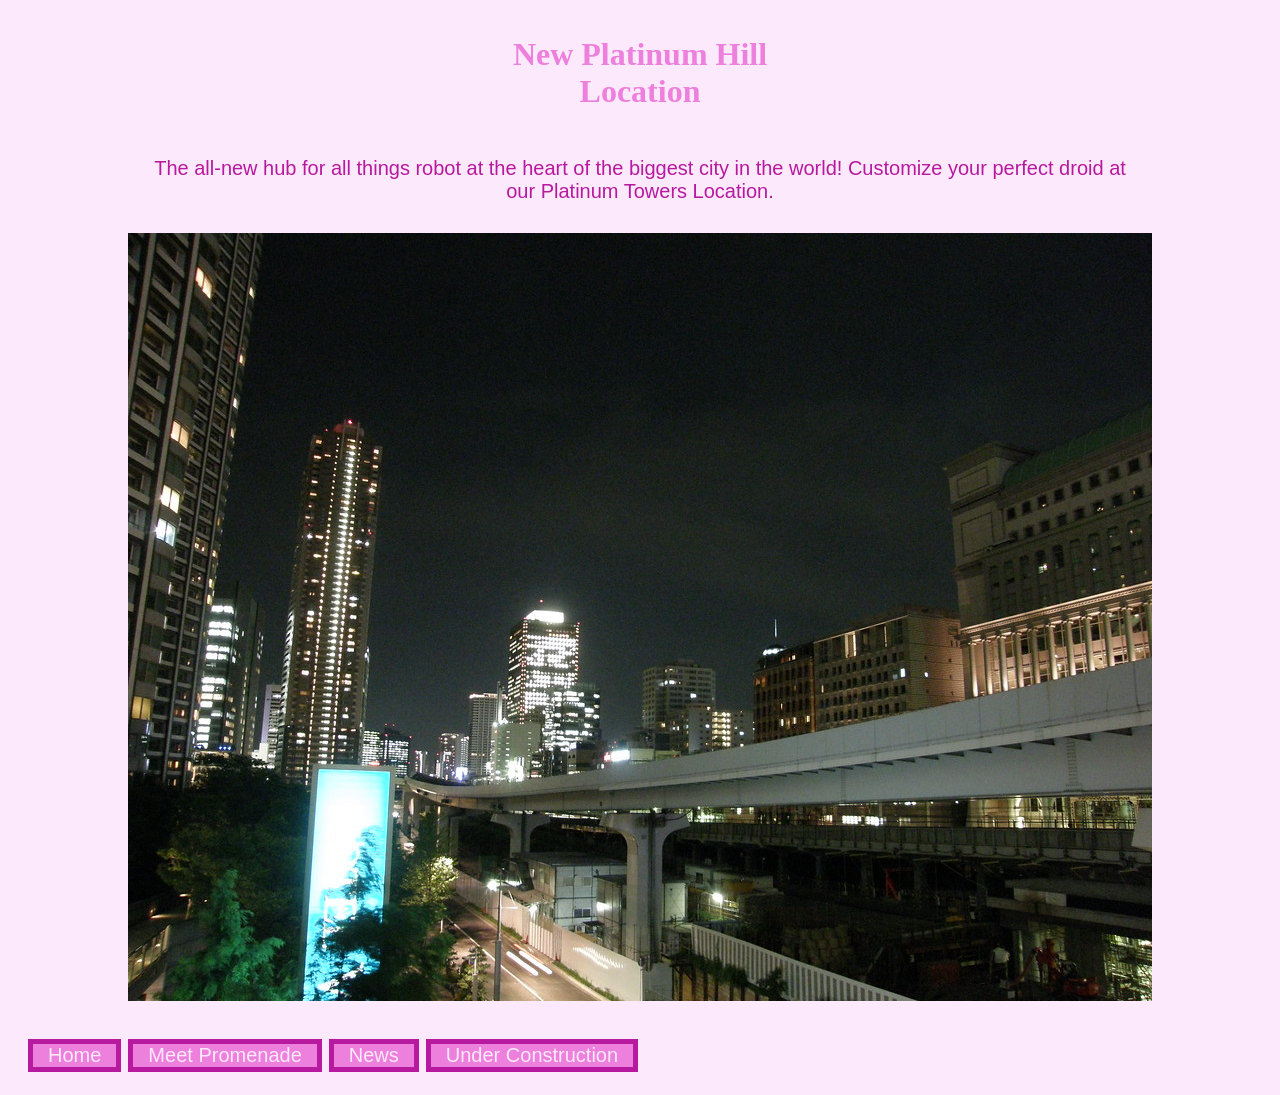
==== page2.html @ 089fd471 "Add files via upload" ====
<!DOCTYPE html>
<html>
<head>
	<meta charset="utf-8">
	<meta name="viewport" content="width=device-width, initial-scale=1">
	<title>Voss at Platinum Hill</title>
		<link rel="stylesheet" type="text/css" href="styles.css">
</head>
<body>
	<h1>New Platinum Hill Location</h1>
		<p>The all-new hub for all things robot at the heart of the biggest city in the world! Customize your perfect droid at our Platinum Towers Location.</p>
	<img src="images/city_temp.jpg">
	<br>
	<ul>
		<li><a href="index.html">Home</a></li>
		<li><a href="page5.html">Meet Promenade</a></li>
		<li><a href="page4.html">News</a></li>
		<li><a href="page3.html">Under Construction</a></li>
	</ul>
</body>
</html>
---- styles.css ----
body{background-color: #FCE9FB;}
h1{color: #ED80DD; 
	font-family: Futura;
	text-align: center;
	margin-left: 35%;
	margin-right: 35%;
	padding: 15px;}
h2{color: #ED80DD; 
	font-family: Futura;
	text-align: center;}
p{color: #B71A9F;
	font-family: Helvetica;
	font-size: 20px;
	margin-left: 10%;
	margin-right: 10%;
	text-align: center;
	padding: 10px}
img{display: block;
	margin: auto}

ul{list-style-type: none;
	margin:5px;
	padding:0;
	overflow: hidden;
	
	padding: 15px;
	font-family: Helvetica;
	font-size: 20px;}
	ul li{float:left;
			margin-right: 7px;
			border-style: solid;
			border-color: #B71A9F;
			border-width: 5px;}


		ul li a {display:block;
			color: #FCE9FB;
			background-color: #ED80DD;
			text-align: center;
			padding:40x 45px;
			padding-left: 15px;
			padding-right: 15px;
			text-decoration: none;}
		ul li a:hover{
			background-color: #E548CD;
		}
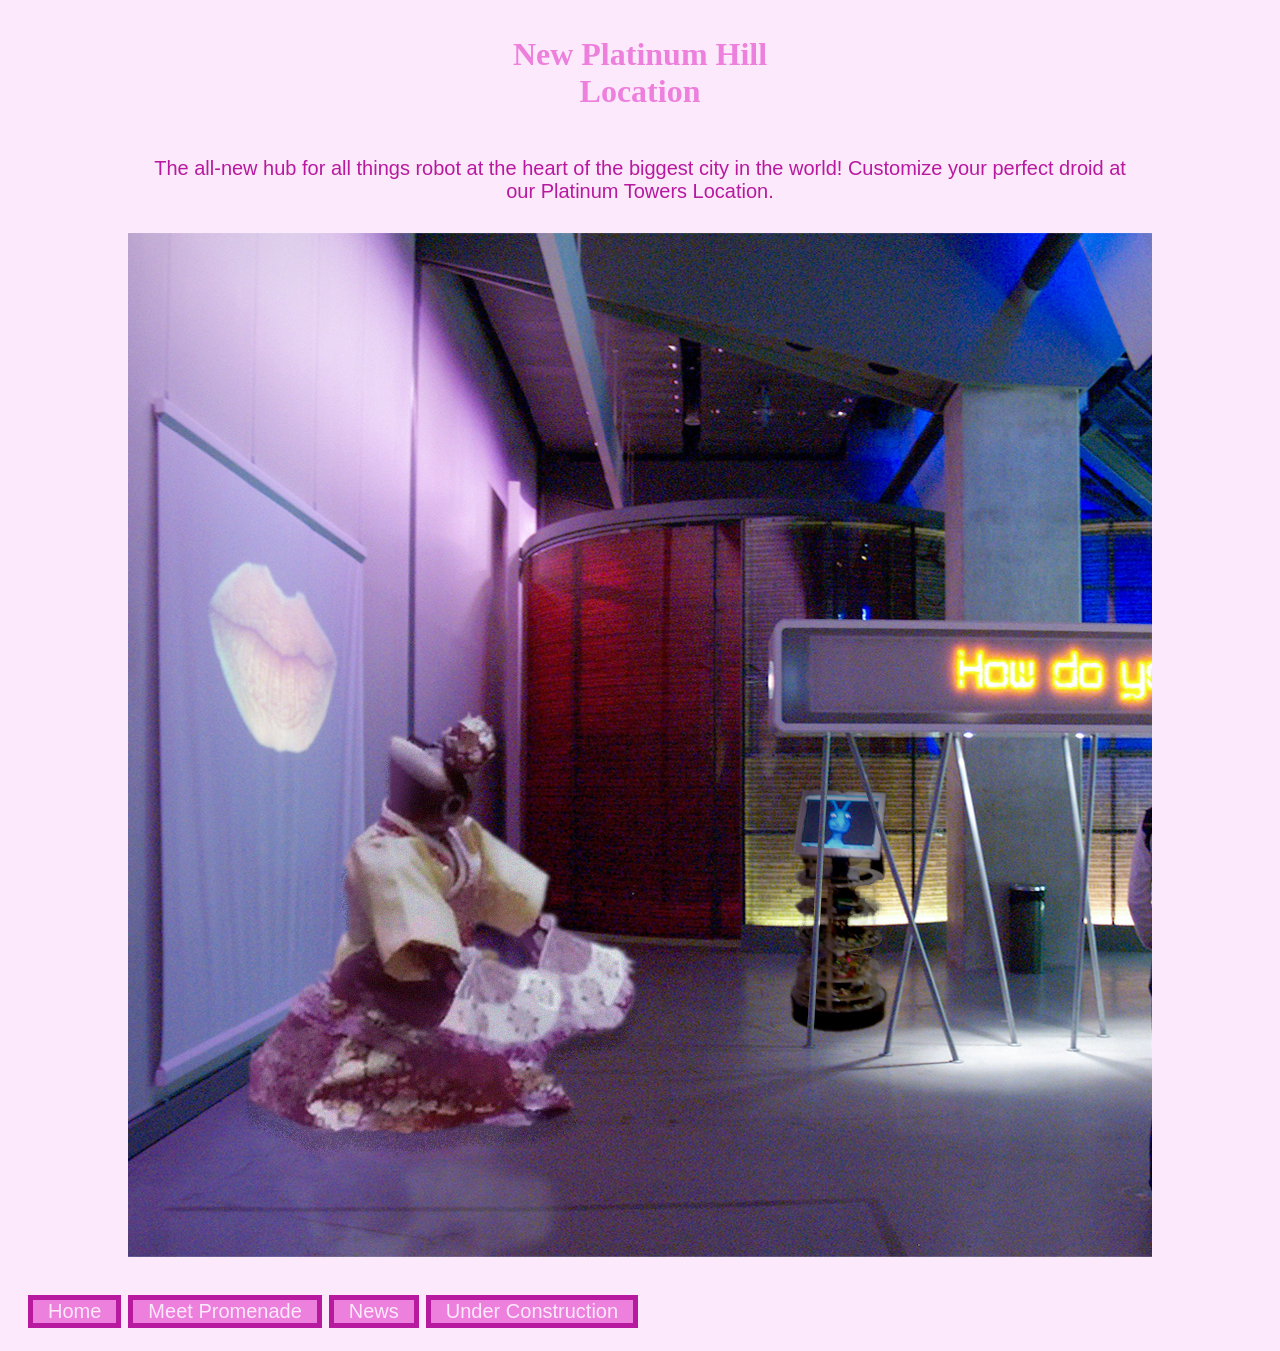
==== commit ca130ccb: "added final landscape" ====
--- a/page2.html
+++ b/page2.html
@@ -9,7 +9,7 @@
 <body>
 	<h1>New Platinum Hill Location</h1>
 		<p>The all-new hub for all things robot at the heart of the biggest city in the world! Customize your perfect droid at our Platinum Towers Location.</p>
-	<img src="images/city_temp.jpg">
+	<img src="images/landscape_2.jpg">
 	<br>
 	<ul>
 		<li><a href="index.html">Home</a></li>
@@ -18,4 +18,4 @@
 		<li><a href="page3.html">Under Construction</a></li>
 	</ul>
 </body>
-</html>+</html>
--- a/styles.css
+++ b/styles.css
@@ -1,12 +1,12 @@
 body{background-color: #FCE9FB;}
 h1{color: #ED80DD; 
-	font-family: Futura;
+	font-family: Impact;
 	text-align: center;
 	margin-left: 35%;
 	margin-right: 35%;
 	padding: 15px;}
 h2{color: #ED80DD; 
-	font-family: Futura;
+	font-family: Impact;
 	text-align: center;}
 p{color: #B71A9F;
 	font-family: Helvetica;
@@ -17,6 +17,9 @@
 	padding: 10px}
 img{display: block;
 	margin: auto}
+
+#secret a {color: #FCE9FB;}
+	a:hover {color: #ED80DD;}
 
 ul{list-style-type: none;
 	margin:5px;
@@ -43,4 +46,4 @@
 			text-decoration: none;}
 		ul li a:hover{
 			background-color: #E548CD;
-		}+		}
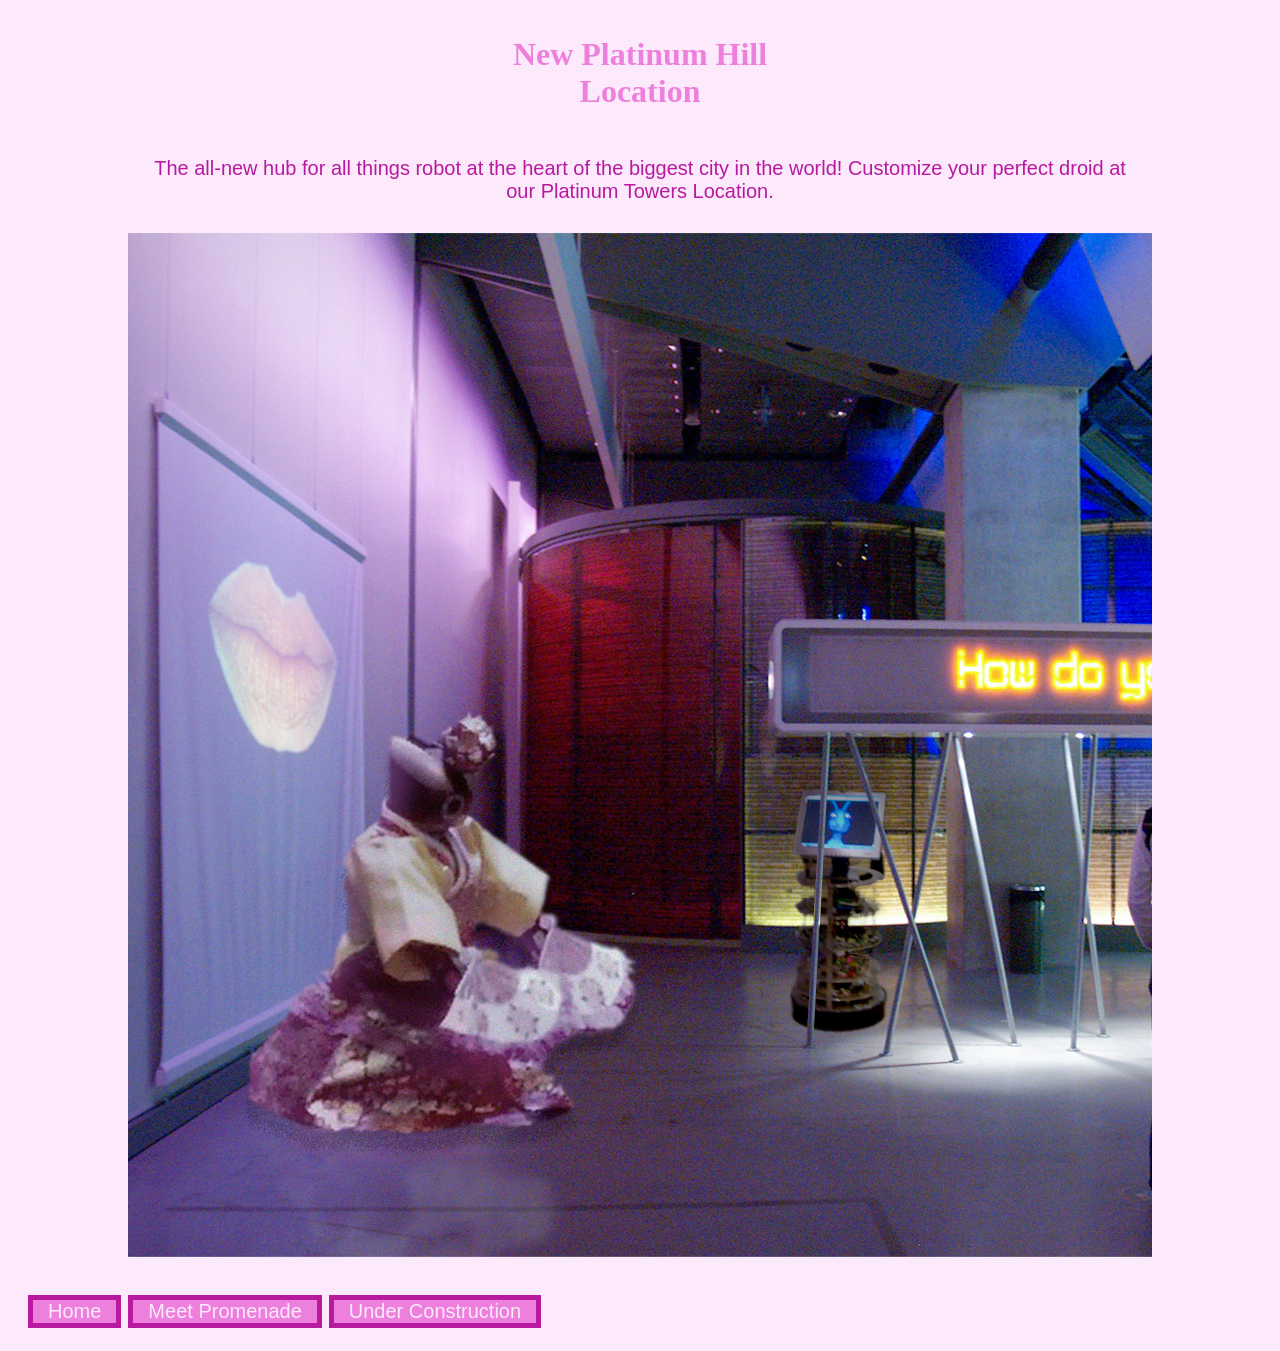
==== commit edd49016: "deleted secret link" ====
--- a/page2.html
+++ b/page2.html
@@ -14,7 +14,7 @@
 	<ul>
 		<li><a href="index.html">Home</a></li>
 		<li><a href="page5.html">Meet Promenade</a></li>
-		<li><a href="page4.html">News</a></li>
+	
 		<li><a href="page3.html">Under Construction</a></li>
 	</ul>
 </body>
--- a/styles.css
+++ b/styles.css
@@ -19,13 +19,12 @@
 	margin: auto}
 
 #secret a {color: #FCE9FB;}
-	a:hover {color: #ED80DD;}
+	#secret a:hover{color: #ED80DD;}
 
 ul{list-style-type: none;
 	margin:5px;
 	padding:0;
 	overflow: hidden;
-	
 	padding: 15px;
 	font-family: Helvetica;
 	font-size: 20px;}
@@ -34,7 +33,6 @@
 			border-style: solid;
 			border-color: #B71A9F;
 			border-width: 5px;}
-
 
 		ul li a {display:block;
 			color: #FCE9FB;
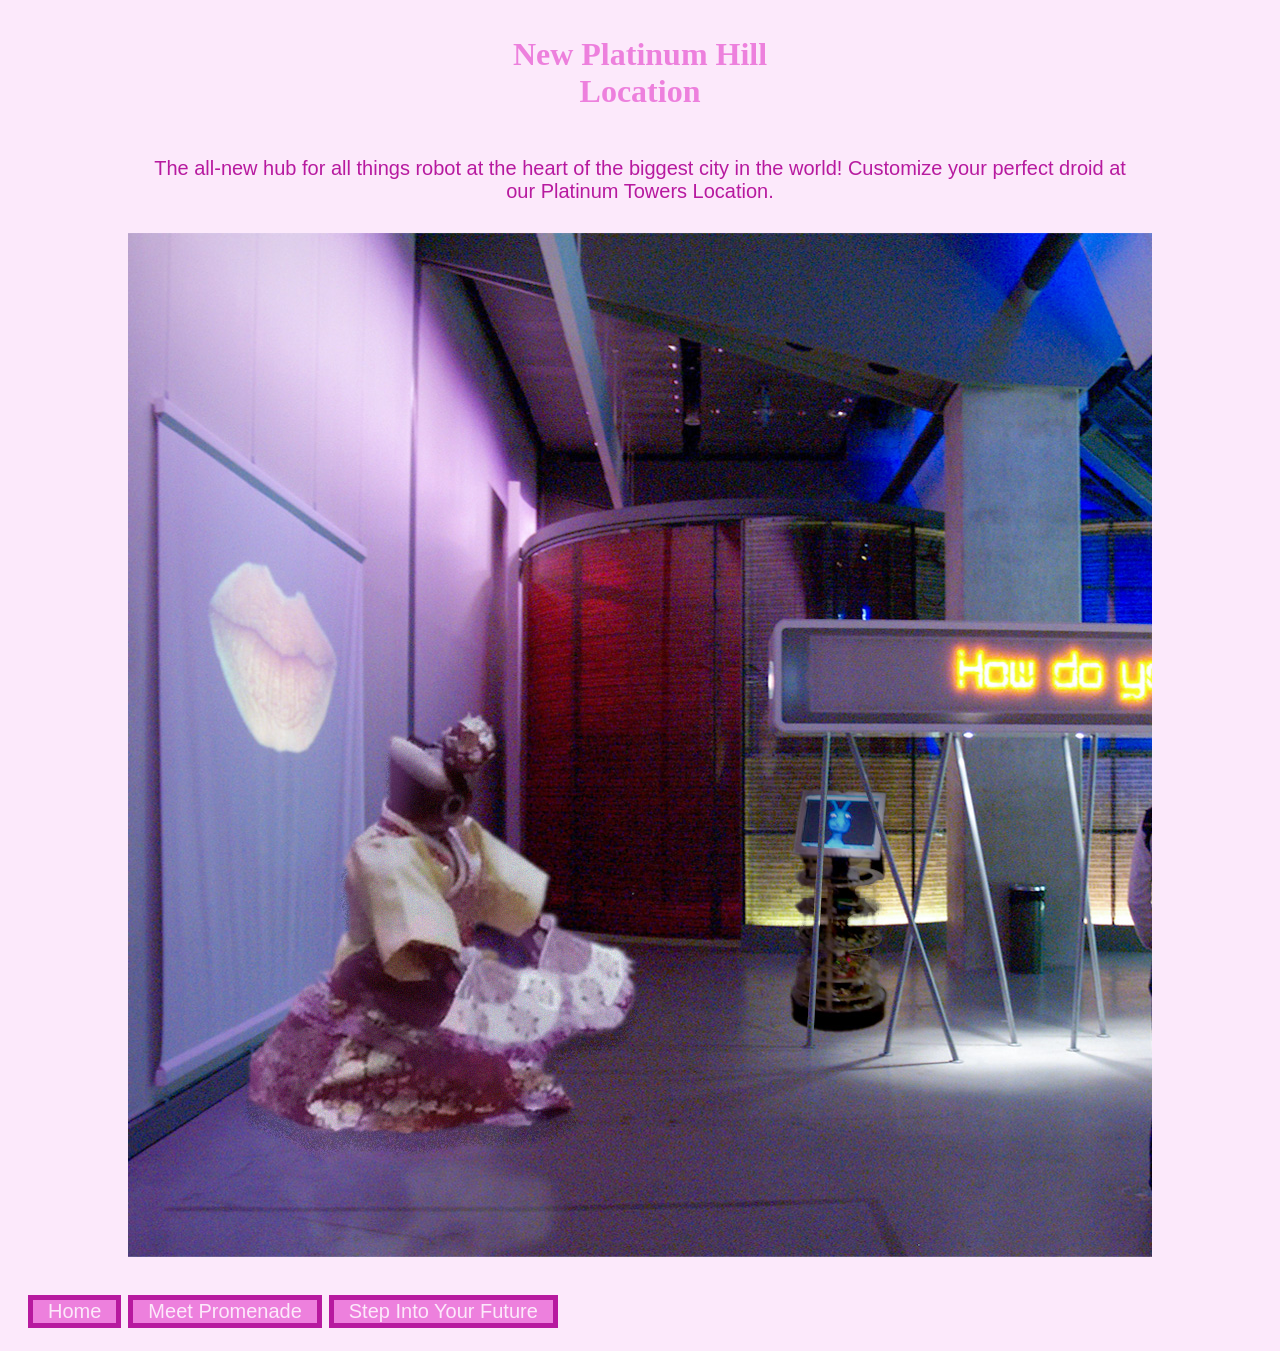
==== commit 8cf8f2ec: "rena" ====
--- a/page2.html
+++ b/page2.html
@@ -15,7 +15,7 @@
 		<li><a href="index.html">Home</a></li>
 		<li><a href="page5.html">Meet Promenade</a></li>
 	
-		<li><a href="page3.html">Under Construction</a></li>
+		<li><a href="page3.html">Step Into Your Future</a></li>
 	</ul>
 </body>
 </html>
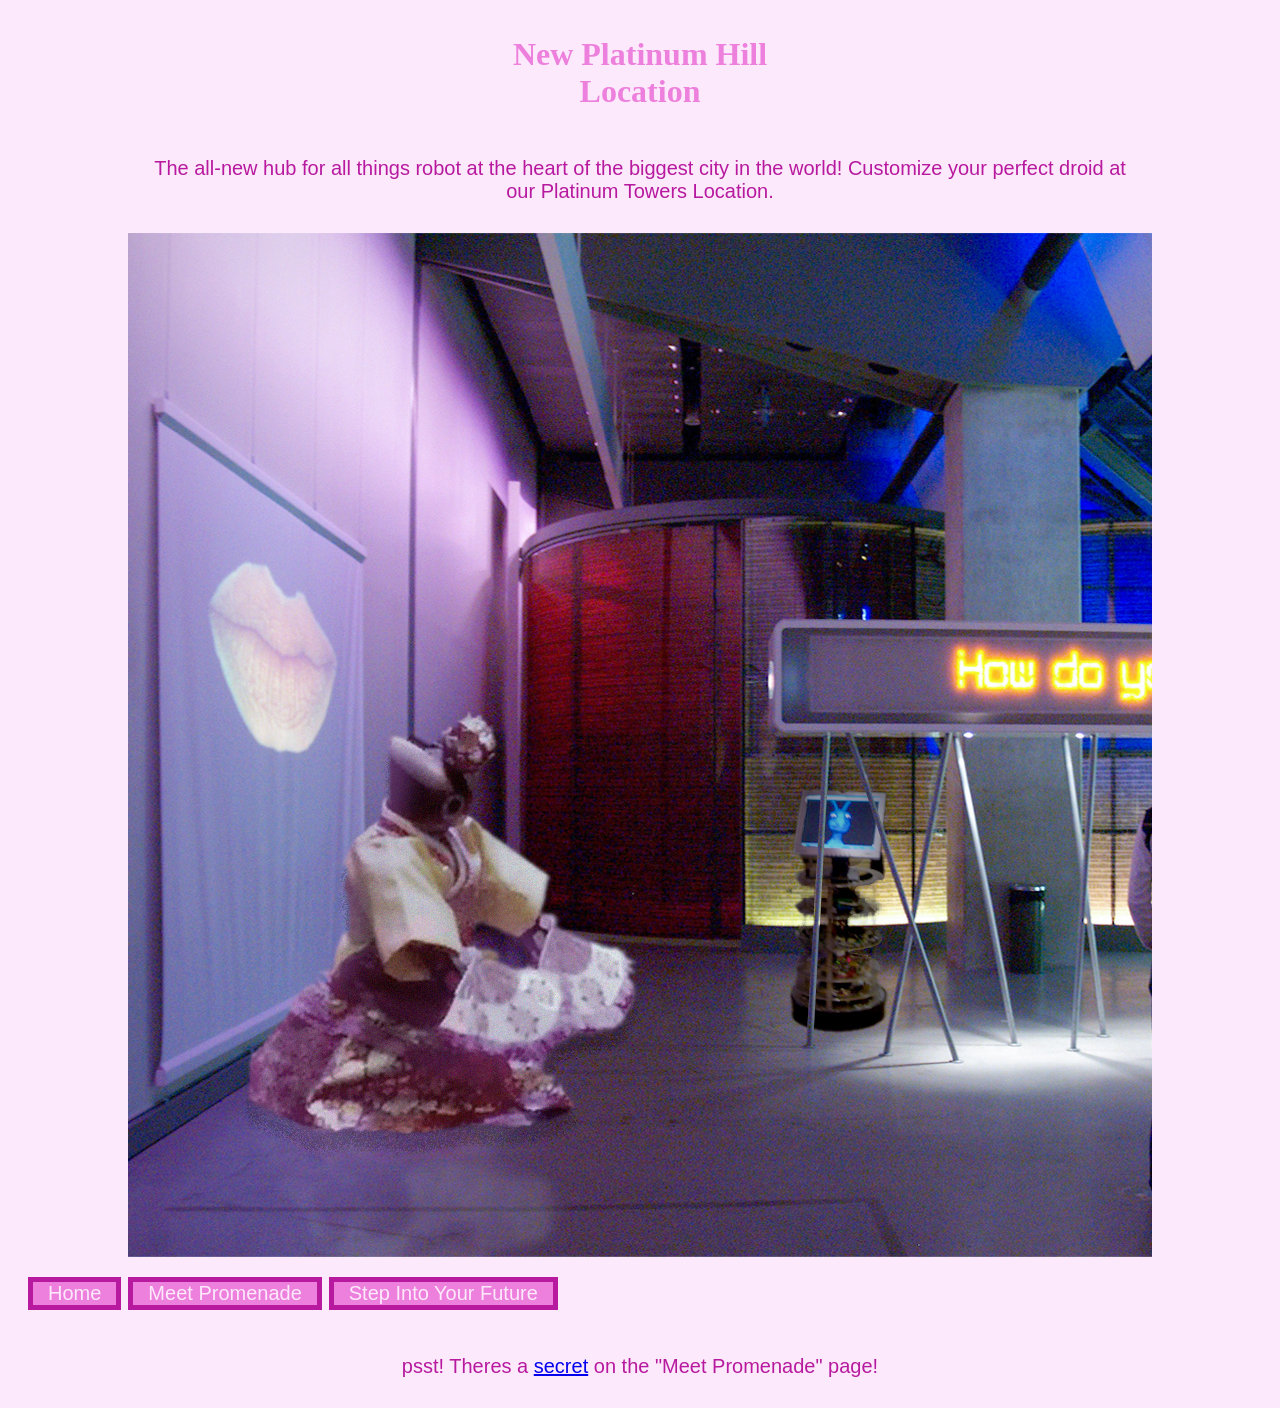
==== commit bfe92be0: "added secret teser" ====
--- a/page2.html
+++ b/page2.html
@@ -10,12 +10,12 @@
 	<h1>New Platinum Hill Location</h1>
 		<p>The all-new hub for all things robot at the heart of the biggest city in the world! Customize your perfect droid at our Platinum Towers Location.</p>
 	<img src="images/landscape_2.jpg">
-	<br>
+		
 	<ul>
 		<li><a href="index.html">Home</a></li>
 		<li><a href="page5.html">Meet Promenade</a></li>
-	
 		<li><a href="page3.html">Step Into Your Future</a></li>
 	</ul>
+		<p>psst! Theres a <a href="page4.html">secret</a> on the "Meet Promenade" page!</p>
 </body>
 </html>
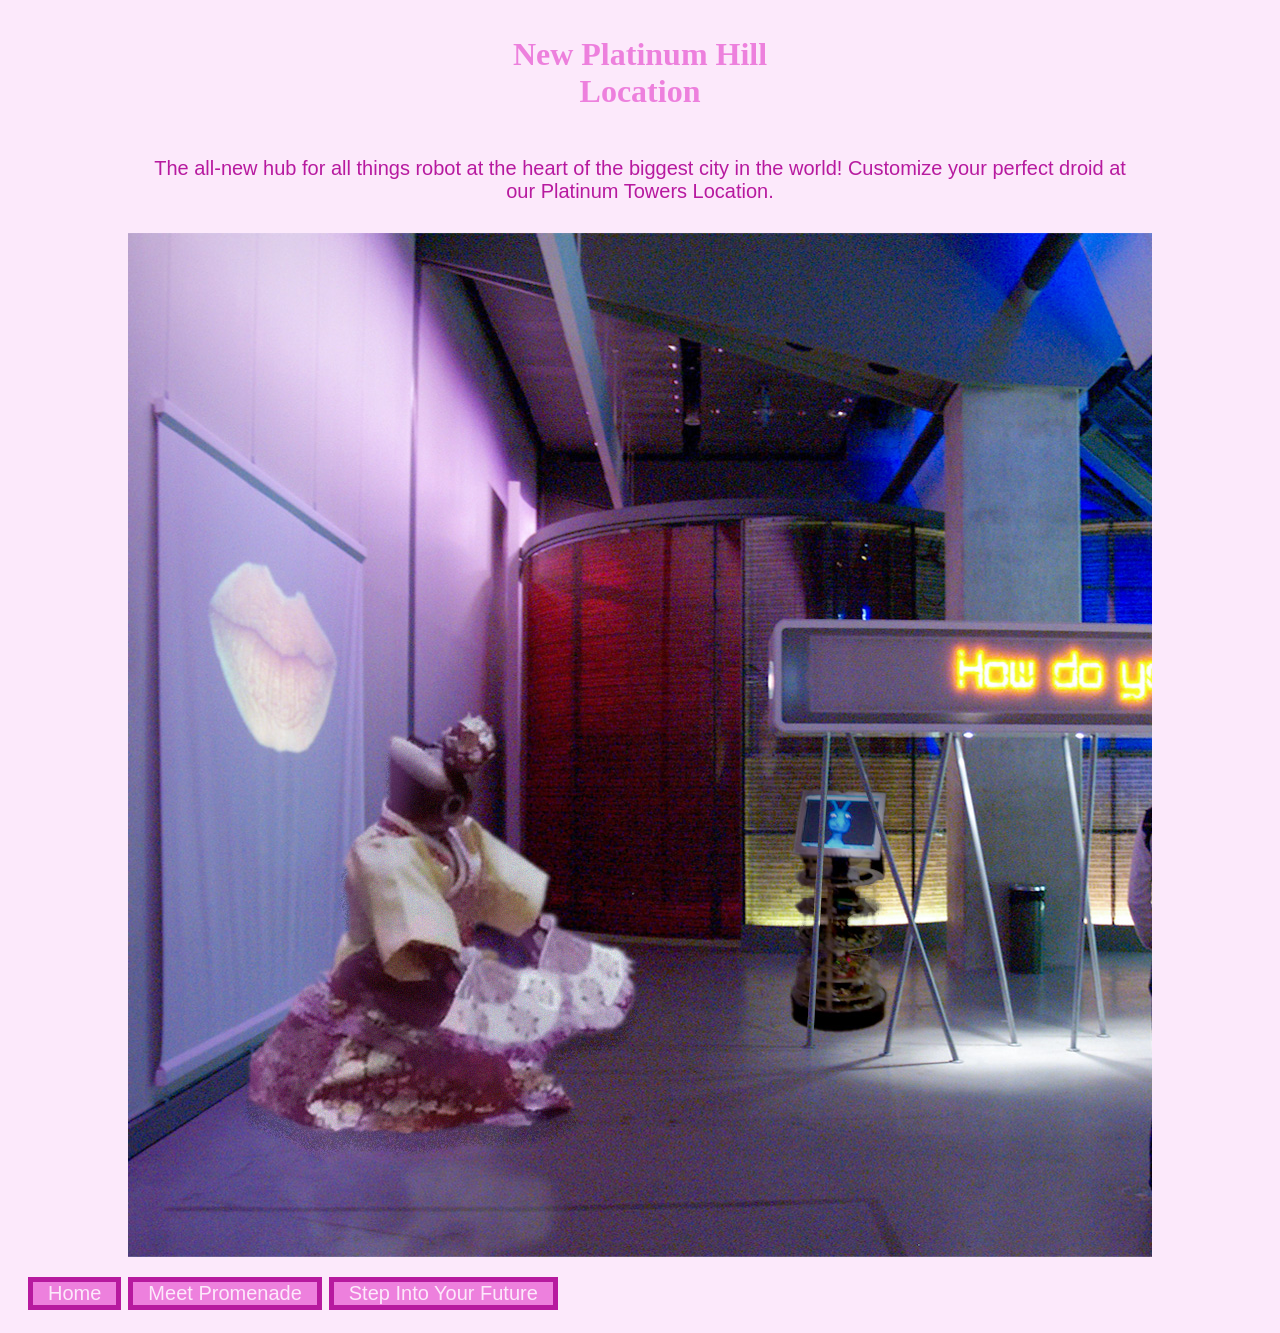
==== commit b862662f: "deleted secret teaser" ====
--- a/page2.html
+++ b/page2.html
@@ -16,6 +16,6 @@
 		<li><a href="page5.html">Meet Promenade</a></li>
 		<li><a href="page3.html">Step Into Your Future</a></li>
 	</ul>
-		<p>psst! Theres a <a href="page4.html">secret</a> on the "Meet Promenade" page!</p>
+		
 </body>
 </html>
